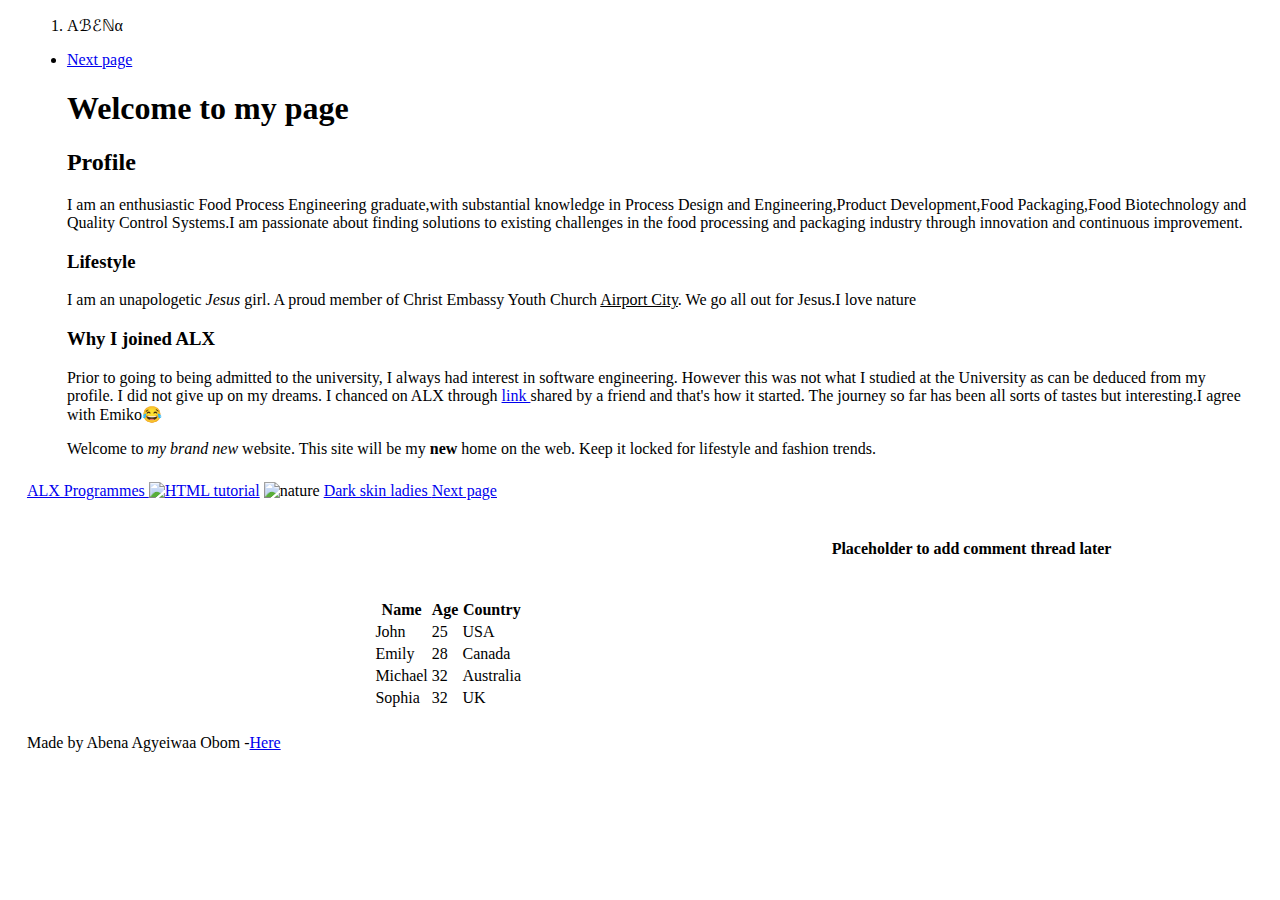
==== css_basic/index.html @ 095aafc0 "Update index.html" ====
<!DOCTYPE html>
<html lang = "en">
    <head>
        <title>My first Webpage</title>
        <meta charset="utf-8">

        <link href="base.css" rel="stylesheet">
        <link href="styles.css" rel="stylesheet">
        
    </head>
    <body>
        <header>
           <ol>
               <li class="logo"> &#913;&#8492;&#8496;&#8469;&#945; </li>
           </ol>
                
            <ul>
                <li><a href="tweets.html"> Next page </a>
                </li>
                
        <h1>Welcome to my page </h1>
                
        <h2>Profile</h2>  
<p>I am an enthusiastic Food Process Engineering graduate,with substantial
knowledge in Process Design and Engineering,Product Development,Food
Packaging,Food Biotechnology and Quality Control Systems.I am passionate about finding solutions to existing
challenges in the food processing and packaging industry through innovation and continuous improvement.

        <h3>Lifestyle</h3>
    <p> I am an unapologetic <i>Jesus</i> girl. A proud member of Christ Embassy Youth Church <u>Airport City</u>. We go all out for Jesus.I love nature</p>

        <h3>Why I joined ALX</h3>
        <p> Prior to going to being admitted to the university, I always had interest in software engineering. However this was not what I studied at the University as can be deduced from my profile. 
            I did not give up on my dreams. I chanced on ALX through <a href="https://tech.alxafrica.com/ghana?utm_source=Social+Media&utm_medium=Bio&utm_campaign=Sign-Ups"> link </a> shared by a friend and that's how it started. The journey so far has been all sorts of tastes but interesting.I agree with Emiko😂</p>

            <p> Welcome to <em>my brand new</em> website.
            This site will be my <strong>new</strong> home on the web. Keep it locked for lifestyle and fashion trends.</p>
        
        </header>

        <main>
            <article>
                
                <a href="https://tech.alxafrica.com/ghana?utm_source=Social+Media&utm_medium=Bio&utm_campaign=Sign-Ups"> ALX Programmes </a> 

                <a href="default.asp"><img src="facedown.jpg" alt="HTML tutorial" style="width:420px;height:420px;"></a>
                
        <img src="depositphotos_317223108-stock-photo-springtime-forest-scenery-bottom-view.jpg" alt="nature" style="width:4200px;height:4200px;">

                <a href="https://www.pinterest.com/natualblckboon/beautiful-dark-skinbrown-skin-girls/"
            title="Beautiful Dark skin/Brown skin Girls"
            target="_blank"> Dark skin ladies </a>      
      
        
        <a href="tweets.html"> Next page
        </a>
            </article>
            
            <aside>
                <p><b>Placeholder to add comment thread later</b></p>
            </aside>

        <article>
            <table align="center">
  <tr>
    <th>Name</th>
    <th>Age</th>
    <th>Country</th>
  </tr>
  <tr>
    <td>John</td>
    <td>25</td>
    <td>USA</td>
  </tr>
  <tr>
    <td>Emily</td>
    <td>28</td>
    <td>Canada</td>
  </tr>
  <tr>
    <td>Michael</td>
    <td>32</td>
    <td>Australia</td>
  </tr>
     <tr>
    <td>Sophia</td>
    <td>32</td>
    <td>UK</td>
   </tr>
            </table>
        </article>
        </main>

        <footer>
        <p>Made by Abena Agyeiwaa Obom -<a href="https://www.linkedin.com/in/abena-agyeiwaa-obom-638270239"
                                            target="_blank">Here</a>
        </p>
        </footer>

           

    </body>
</html>
---- css_basic/styles.css ----
code {
  background: #2db34a;
  border-radius: 6px;
  color: #fff;
  display: block;
  font: 14px/24px "Source Code Pro", Inconsolata, "Lucida Console", Terminal, "Courier New", Courier;
  padding: 24px 15px;
  text-align: center;
}
header,
article,
aside,
footer {
  margin: 0 1.5% 24px 1.5%;
}
article {
  float: left;
  width: 66.66%;
}
aside {
  float: right;
  width: 33.34%;
}
footer {
  clear: both;
  margin-bottom: 0;
}
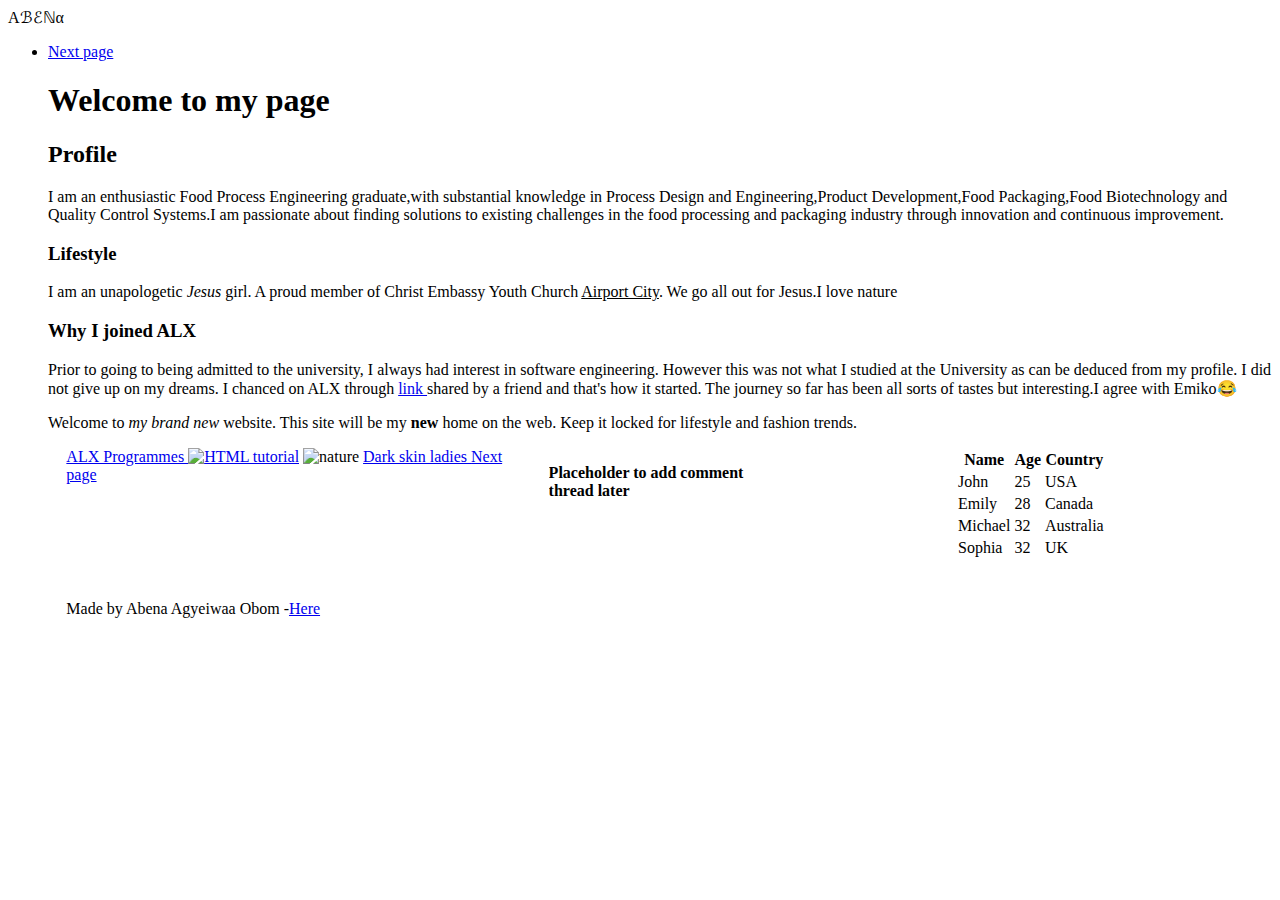
==== commit 8f2a400c: "Update index.html" ====
--- a/css_basic/index.html
+++ b/css_basic/index.html
@@ -8,7 +8,7 @@
         <link href="styles.css" rel="stylesheet">
         
     </head>
-    <body>
+    <body class="works_on_smartphone>
         <header>
            <ol>
                <li class="logo"> &#913;&#8492;&#8496;&#8469;&#945; </li>
--- a/css_basic/styles.css
+++ b/css_basic/styles.css
@@ -7,20 +7,50 @@
   padding: 24px 15px;
   text-align: center;
 }
+.logo {
+  float:left;
+  color:blue;
+}
+
+body,main {
+  display:flex;
+}
+
+body{
+  flex-direction:column
+}
+
+main {
+  flex-direction: row;
+  flex:auto;
+}
+
 header,
 article,
 aside,
 footer {
   margin: 0 1.5% 24px 1.5%;
 }
+
+header{
+  float:left;
+text-align: center;
+}
+
 article {
   float: left;
   width: 66.66%;
+  flex:2;
+  overflow-y:auto;
 }
+
 aside {
   float: right;
   width: 33.34%;
+  flex: 1;
+  overflow-y:auto;
 }
+
 footer {
   clear: both;
   margin-bottom: 0;
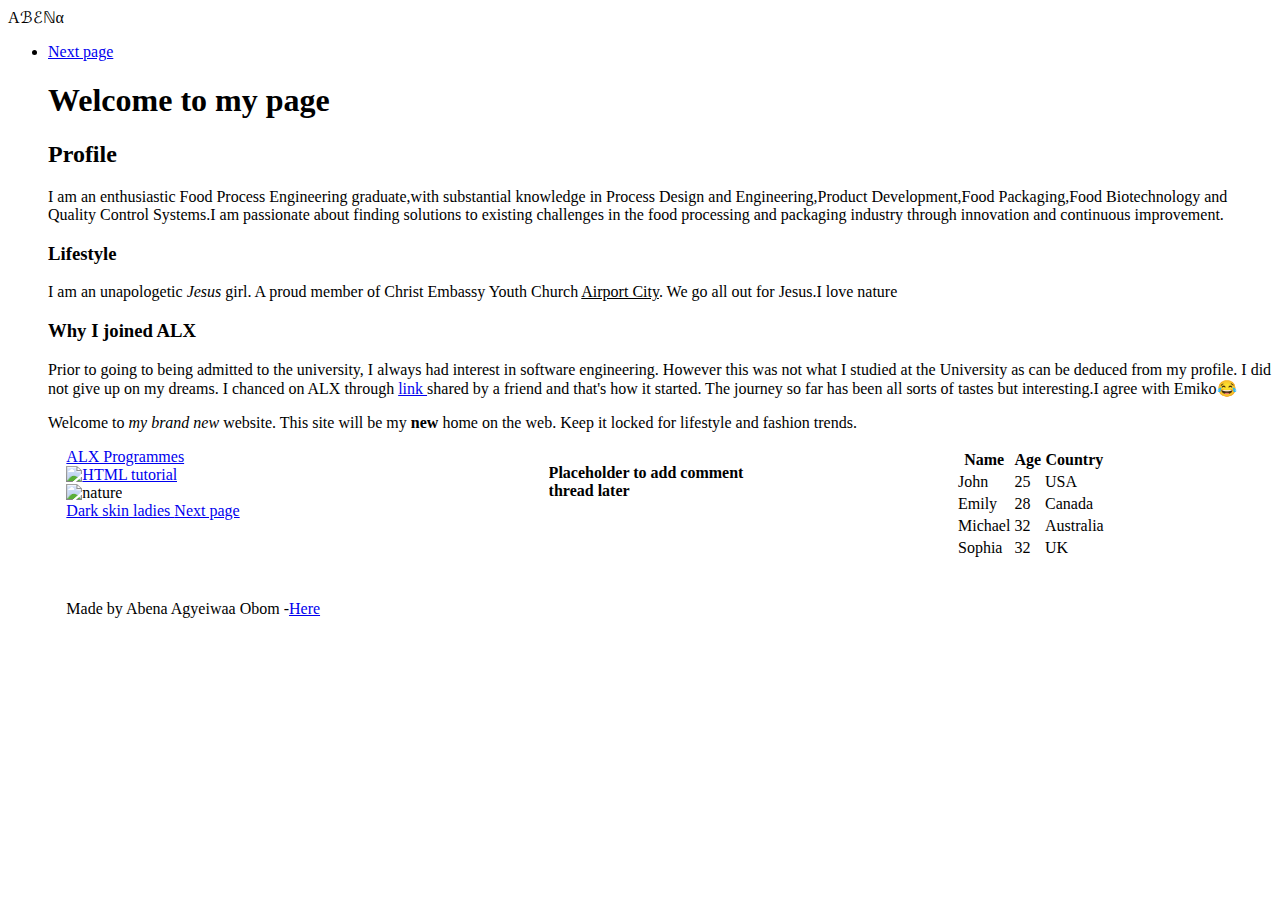
==== commit 6342a5b8: "Update index.html" ====
--- a/css_basic/index.html
+++ b/css_basic/index.html
@@ -10,6 +10,7 @@
     </head>
     <body class="works_on_smartphone>
         <header>
+        
            <ol>
                <li class="logo"> &#913;&#8492;&#8496;&#8469;&#945; </li>
            </ol>
@@ -41,11 +42,11 @@
         <main>
             <article>
                 
-                <a href="https://tech.alxafrica.com/ghana?utm_source=Social+Media&utm_medium=Bio&utm_campaign=Sign-Ups"> ALX Programmes </a> 
+                <a href="https://tech.alxafrica.com/ghana?utm_source=Social+Media&utm_medium=Bio&utm_campaign=Sign-Ups"> ALX Programmes </a> <br>
 
-                <a href="default.asp"><img src="facedown.jpg" alt="HTML tutorial" style="width:420px;height:420px;"></a>
+                <a href="default.asp"><img src="facedown.jpg" alt="HTML tutorial" style="width:420px;height:420px;"></a> <br>
                 
-        <img src="depositphotos_317223108-stock-photo-springtime-forest-scenery-bottom-view.jpg" alt="nature" style="width:4200px;height:4200px;">
+        <img src="depositphotos_317223108-stock-photo-springtime-forest-scenery-bottom-view.jpg" alt="nature" style="width:4200px;height:4200px;"> <br>
 
                 <a href="https://www.pinterest.com/natualblckboon/beautiful-dark-skinbrown-skin-girls/"
             title="Beautiful Dark skin/Brown skin Girls"
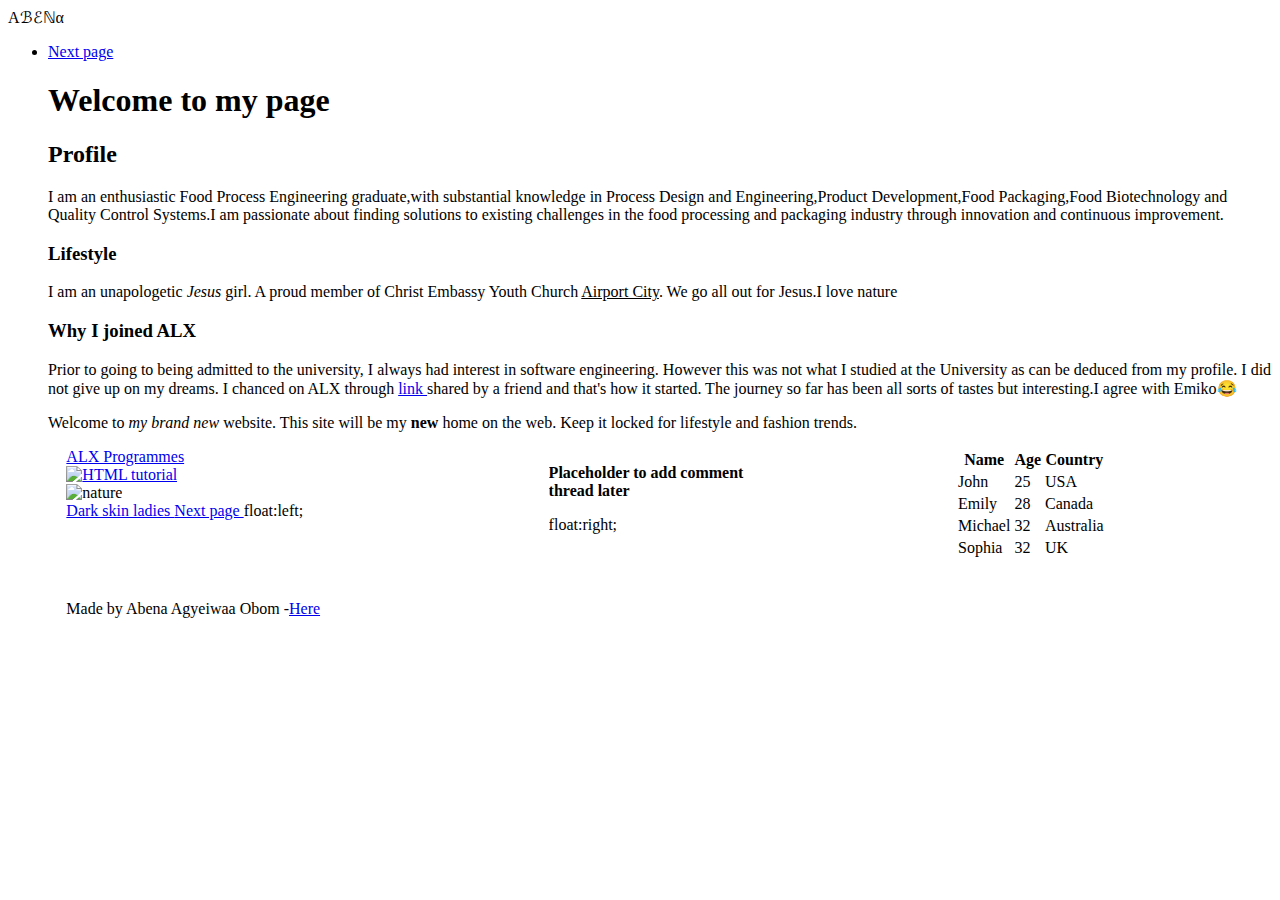
==== commit 8a7ed4b2: "Update index.html" ====
--- a/css_basic/index.html
+++ b/css_basic/index.html
@@ -54,11 +54,12 @@
       
         
         <a href="tweets.html"> Next page
-        </a>
+       </a>float:left; 
             </article>
             
             <aside>
                 <p><b>Placeholder to add comment thread later</b></p>
+                float:right; 
             </aside>
 
         <article>
@@ -93,8 +94,7 @@
         </main>
 
         <footer>
-        <p>Made by Abena Agyeiwaa Obom -<a href="https://www.linkedin.com/in/abena-agyeiwaa-obom-638270239"
-                                            target="_blank">Here</a>
+        <p>Made by Abena Agyeiwaa Obom -<a href="https://www.linkedin.com/in/abena-agyeiwaa-obom-6382702left:                                            target="_blank">Here</a>
         </p>
         </footer>
 
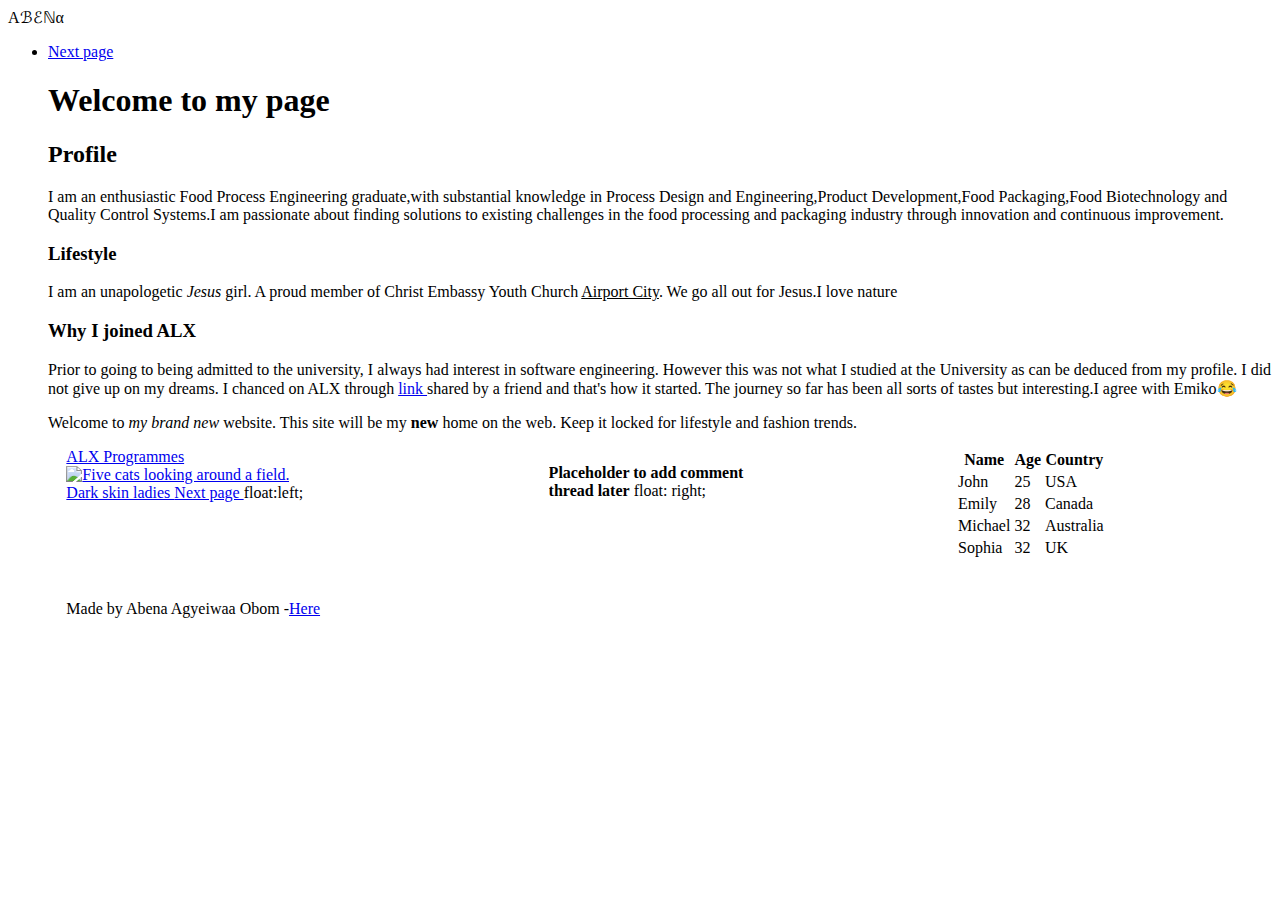
==== commit 17416eeb: "Update index.html" ====
--- a/css_basic/index.html
+++ b/css_basic/index.html
@@ -43,12 +43,11 @@
             <article>
                 
                 <a href="https://tech.alxafrica.com/ghana?utm_source=Social+Media&utm_medium=Bio&utm_campaign=Sign-Ups"> ALX Programmes </a> <br>
+                
+        <a href="https://en.wikipedia.org/wiki/Cat"><img src="https://cdn.freecodecamp.org/curriculum/cat-photo-app/cats.jpg" alt="Five cats looking around a field."/></a>    
+            <br>
 
-                <a href="default.asp"><img src="facedown.jpg" alt="HTML tutorial" style="width:420px;height:420px;"></a> <br>
-                
-        <img src="depositphotos_317223108-stock-photo-springtime-forest-scenery-bottom-view.jpg" alt="nature" style="width:4200px;height:4200px;"> <br>
-
-                <a href="https://www.pinterest.com/natualblckboon/beautiful-dark-skinbrown-skin-girls/"
+          <a href="https://www.pinterest.com/natualblckboon/beautiful-dark-skinbrown-skin-girls/"
             title="Beautiful Dark skin/Brown skin Girls"
             target="_blank"> Dark skin ladies </a>      
       
@@ -58,8 +57,8 @@
             </article>
             
             <aside>
-                <p><b>Placeholder to add comment thread later</b></p>
-                float:right; 
+                <p><b>Placeholder to add comment thread later</b> float: right; </p>
+                
             </aside>
 
         <article>
--- a/css_basic/styles.css
+++ b/css_basic/styles.css
@@ -9,7 +9,7 @@
 }
 .logo {
   float:left;
-  color:blue;
+  color:blue !important;
 }
 
 body,main {
@@ -17,7 +17,7 @@
 }
 
 body{
-  flex-direction:column
+  flex-direction:column;
 }
 
 main {
@@ -33,11 +33,12 @@
 }
 
 header{
-  float:left;
+  float:center;
 text-align: center;
 }
 
 article {
+  margin: 0 1.5%
   float: left;
   width: 66.66%;
   flex:2;
@@ -45,10 +46,10 @@
 }
 
 aside {
+  margin: 0 1.5%;
   float: right;
-  width: 33.34%;
-  flex: 1;
   overflow-y:auto;
+  flex:1;
 }
 
 footer {
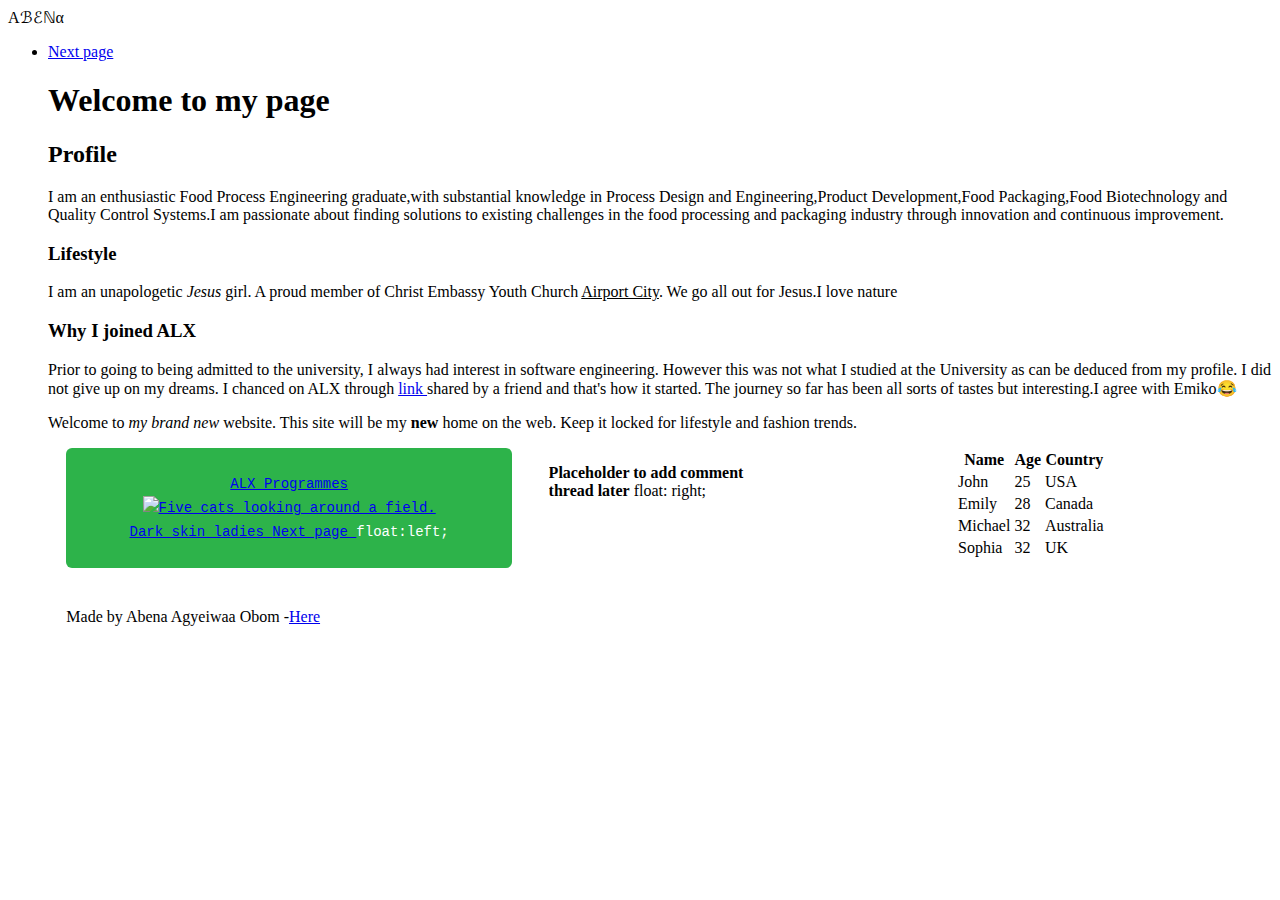
==== commit 064f37e5: "Update index.html" ====
--- a/css_basic/index.html
+++ b/css_basic/index.html
@@ -42,7 +42,7 @@
         <main>
             <article>
                 
-                <a href="https://tech.alxafrica.com/ghana?utm_source=Social+Media&utm_medium=Bio&utm_campaign=Sign-Ups"> ALX Programmes </a> <br>
+               <code> <a href="https://tech.alxafrica.com/ghana?utm_source=Social+Media&utm_medium=Bio&utm_campaign=Sign-Ups"> ALX Programmes </a> <br>
                 
         <a href="https://en.wikipedia.org/wiki/Cat"><img src="https://cdn.freecodecamp.org/curriculum/cat-photo-app/cats.jpg" alt="Five cats looking around a field."/></a>    
             <br>
@@ -53,7 +53,7 @@
       
         
         <a href="tweets.html"> Next page
-       </a>float:left; 
+       </a>float:left;</code> 
             </article>
             
             <aside>
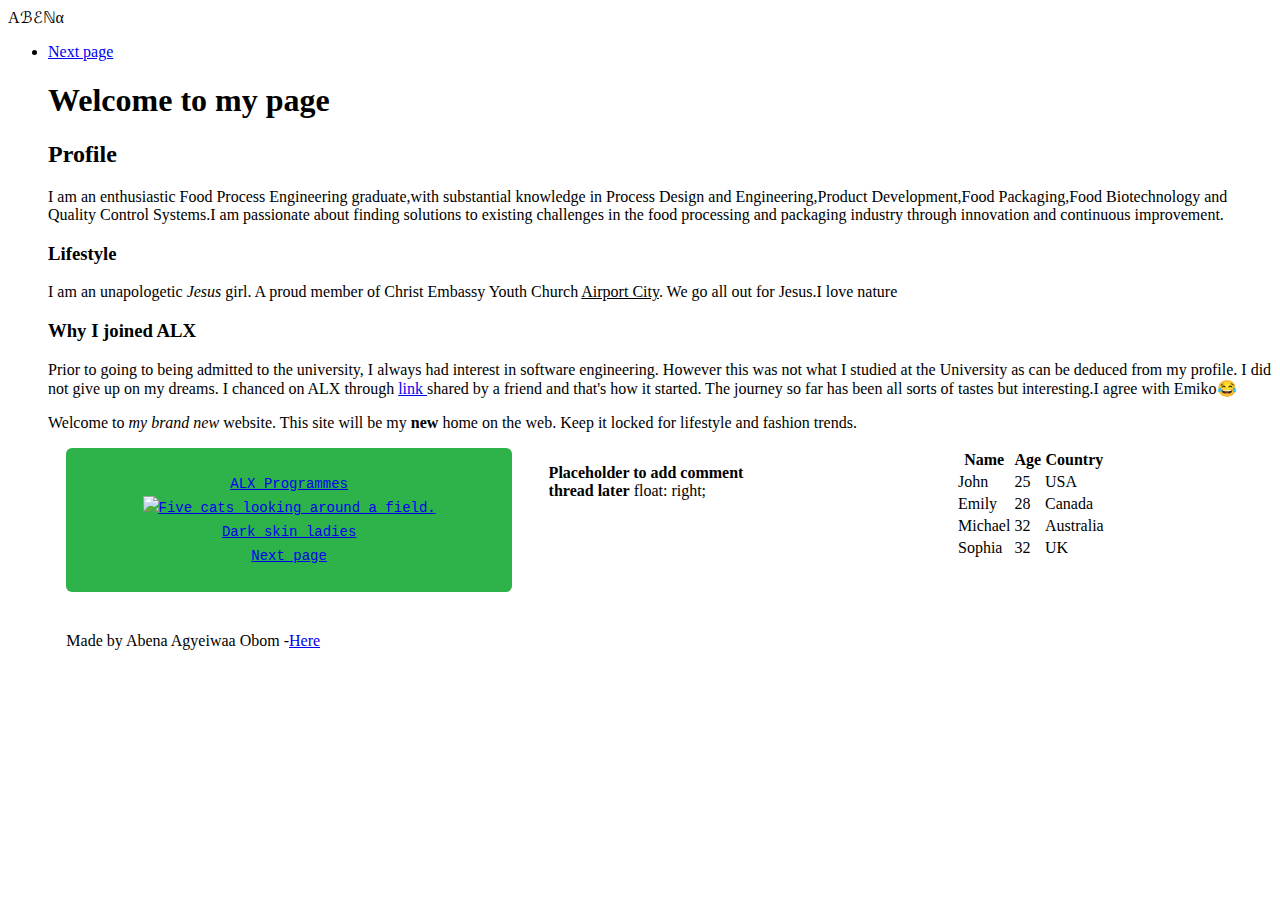
==== commit 5541f940: "Update index.html" ====
--- a/css_basic/index.html
+++ b/css_basic/index.html
@@ -49,11 +49,10 @@
 
           <a href="https://www.pinterest.com/natualblckboon/beautiful-dark-skinbrown-skin-girls/"
             title="Beautiful Dark skin/Brown skin Girls"
-            target="_blank"> Dark skin ladies </a>      
+            target="_blank"> Dark skin ladies <br></a>      
       
         
-        <a href="tweets.html"> Next page
-       </a>float:left;</code> 
+        <a href="tweets.html"> Next page</a></code> 
             </article>
             
             <aside>
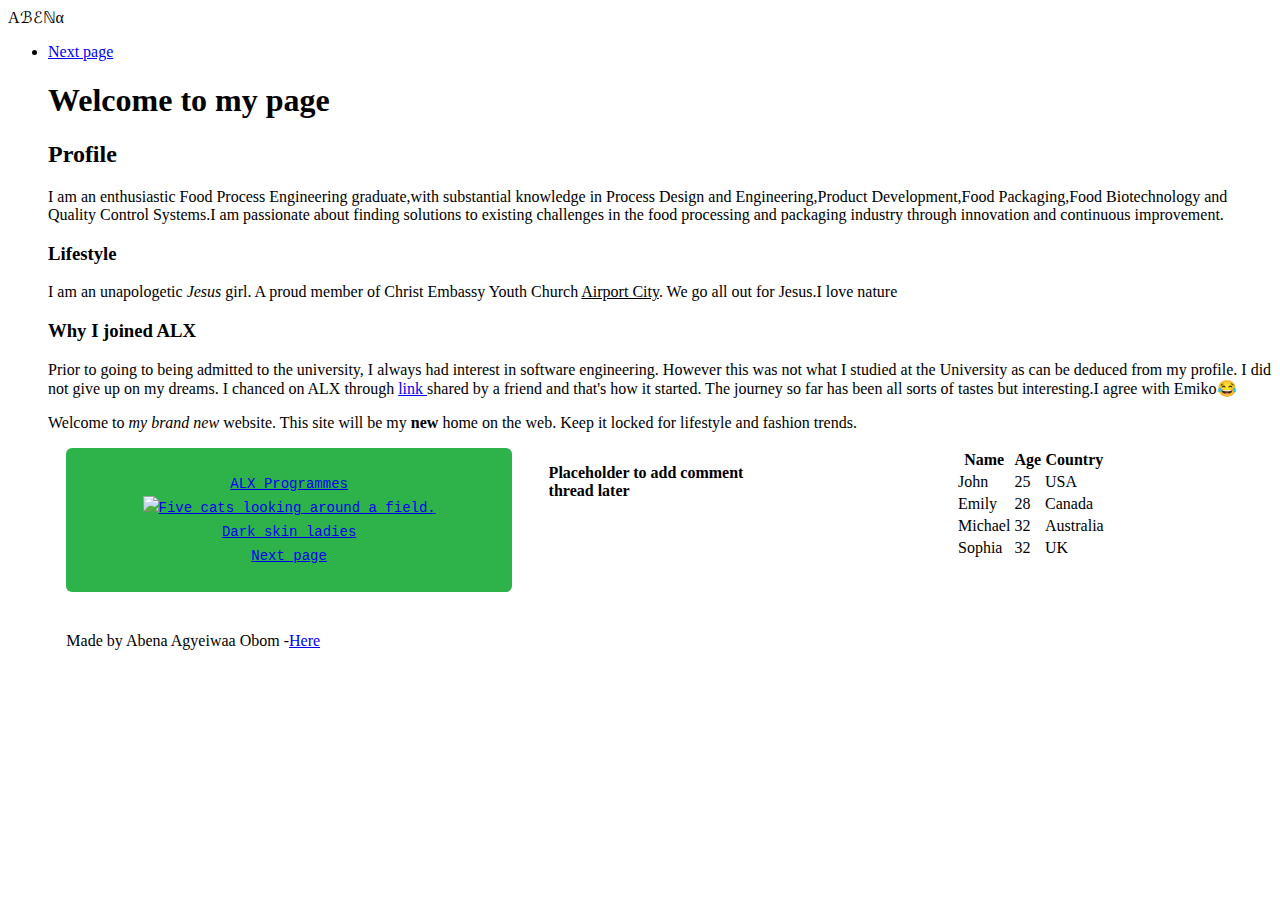
==== commit 805a21a2: "Update index.html" ====
--- a/css_basic/index.html
+++ b/css_basic/index.html
@@ -56,7 +56,7 @@
             </article>
             
             <aside>
-                <p><b>Placeholder to add comment thread later</b> float: right; </p>
+                <p><b>Placeholder to add comment thread later</b> </p>
                 
             </aside>
 
@@ -92,7 +92,7 @@
         </main>
 
         <footer>
-        <p>Made by Abena Agyeiwaa Obom -<a href="https://www.linkedin.com/in/abena-agyeiwaa-obom-6382702left:                                            target="_blank">Here</a>
+        <p>Made by Abena Agyeiwaa Obom -<a href="https://www.linkedin.com/in/abena-agyeiwaa-obom-6382702</a>                                            target="_blank">Here</a>
         </p>
         </footer>
 
